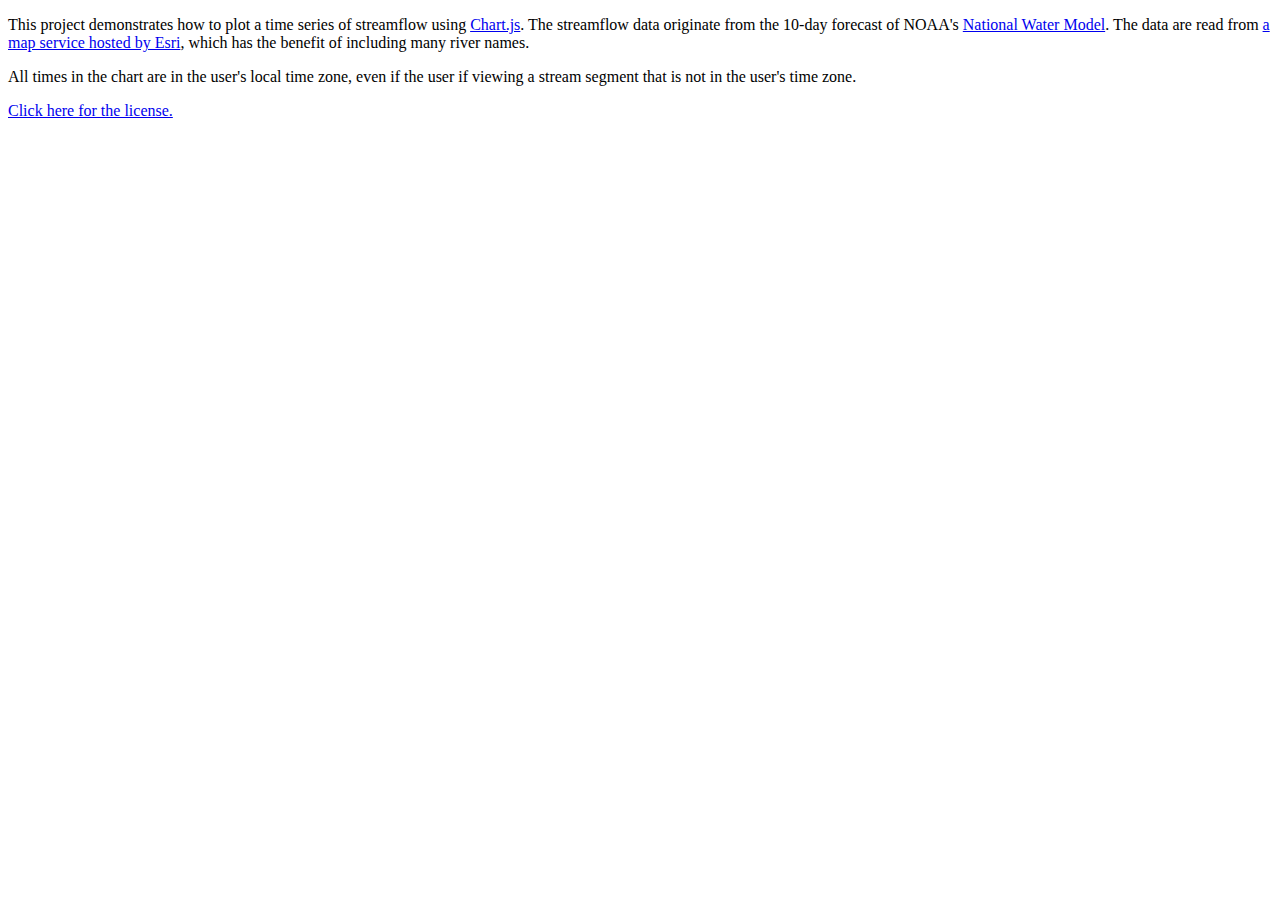
==== about.html @ 914721c1 "Upload first version" ====
<!DOCTYPE html>
<html lang="en">

<head>
   <meta charset="utf-8">
   <title>NWM Plot | About</title>
   <meta name="description" content="About the National Water Model Plotter">
   <meta name="keywords" content="National Water Model, plot, chart">
   <link rel="stylesheet" type="text/css" href="app.css">
</head>

<body>
   <p>This project demonstrates how to plot a time series of streamflow using <a href="https://www.chartjs.org/"
         rel="noopener noreferrer">Chart.js</a>. The streamflow data originate from the 10-day forecast of NOAA's
      <a rel="noopener noreferrer" href="https://water.noaa.gov/about/nwm">National Water Model</a>. The data are read
      from <a href="https://www.arcgis.com/home/item.html?id=f43c154ef3b9421bbda14bc17f9e98d2"
         rel="noopener noreferrer">a map service hosted by Esri</a>, which has the benefit of including many river
      names.</p>
   <p>All times in the chart are in the user's local time zone, even if the user if viewing a stream segment that is not
      in the user's time zone.</p>
   <p><a href="LICENSE">Click here for the license.</a></p>
</body>

</html>
---- app.css ----
html,
body {
   margin: 10;
}

input::-webkit-outer-spin-button,
input::-webkit-inner-spin-button {
   /* display: none; <- Crashes Chrome on hover */
   -webkit-appearance: none;
   margin: 0;
   /* <-- Apparently some margin are still there even though it's hidden */
}

input[type=number] {
   -moz-appearance: textfield;
   /* Firefox */
}
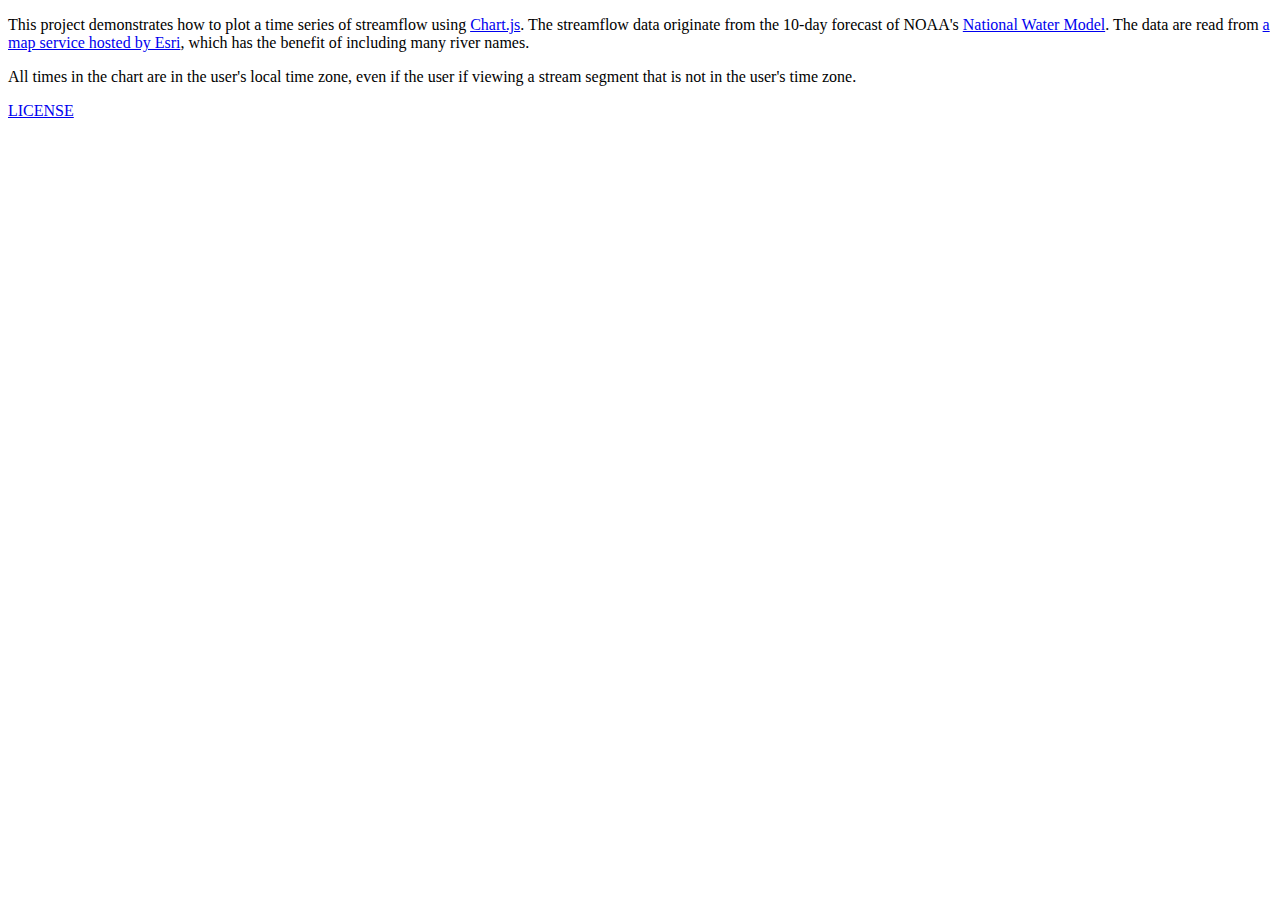
==== commit 5f532df0: "update license link text" ====
--- a/about.html
+++ b/about.html
@@ -18,7 +18,7 @@
       names.</p>
    <p>All times in the chart are in the user's local time zone, even if the user if viewing a stream segment that is not
       in the user's time zone.</p>
-   <p><a href="LICENSE">Click here for the license.</a></p>
+   <p><a href="LICENSE">LICENSE</a></p>
 </body>
 
 </html>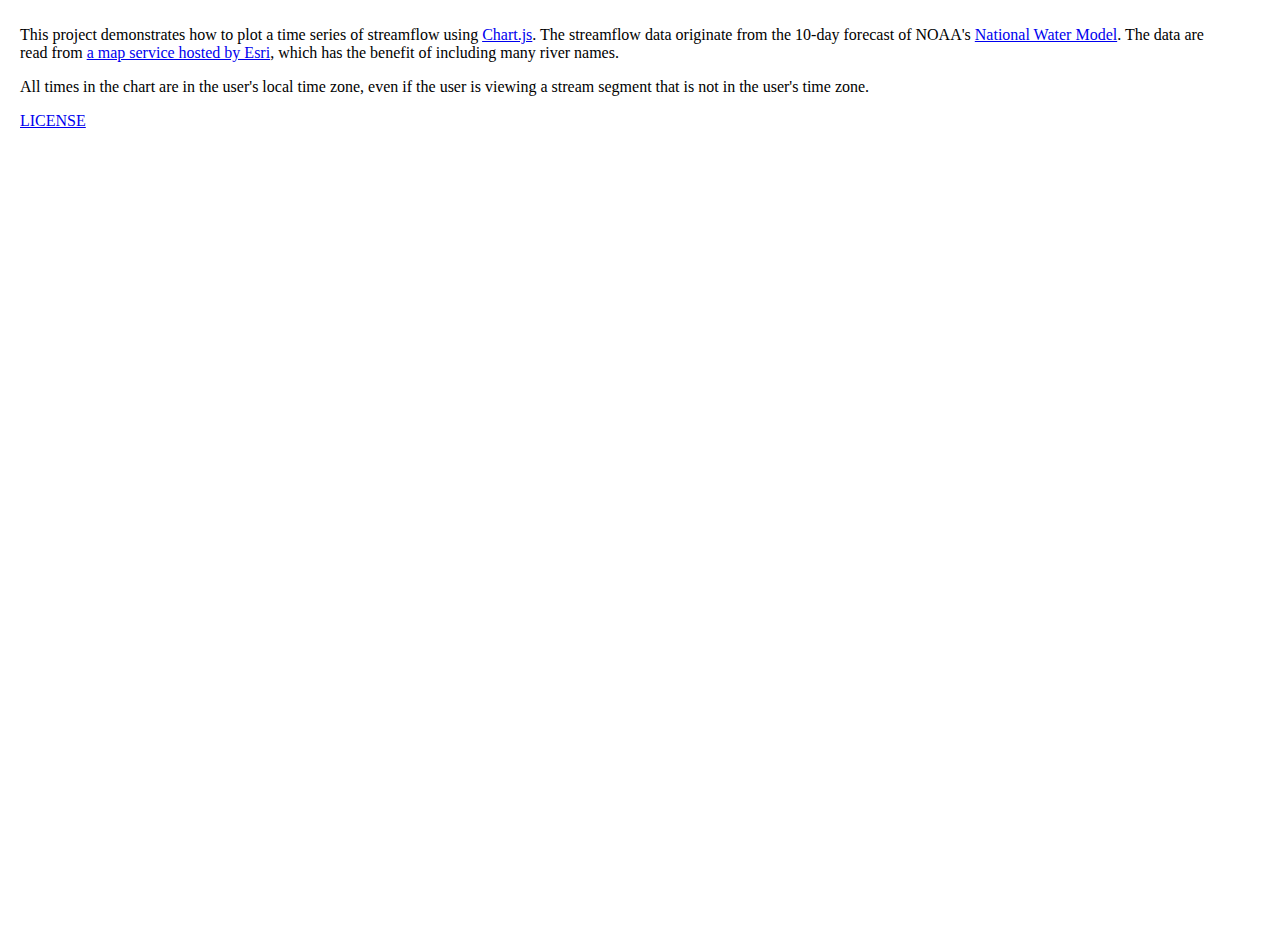
==== commit a357d1c2: "Update about.html" ====
--- a/about.html
+++ b/about.html
@@ -16,9 +16,9 @@
       from <a href="https://www.arcgis.com/home/item.html?id=f43c154ef3b9421bbda14bc17f9e98d2"
          rel="noopener noreferrer">a map service hosted by Esri</a>, which has the benefit of including many river
       names.</p>
-   <p>All times in the chart are in the user's local time zone, even if the user if viewing a stream segment that is not
+   <p>All times in the chart are in the user's local time zone, even if the user is viewing a stream segment that is not
       in the user's time zone.</p>
    <p><a href="LICENSE">LICENSE</a></p>
 </body>
 
-</html>+</html>
--- a/app.css
+++ b/app.css
@@ -1,6 +1,8 @@
 html,
 body {
-   margin: 10;
+   margin: 10px;
+   width: 97%;
+   height: 100%;
 }
 
 input::-webkit-outer-spin-button,
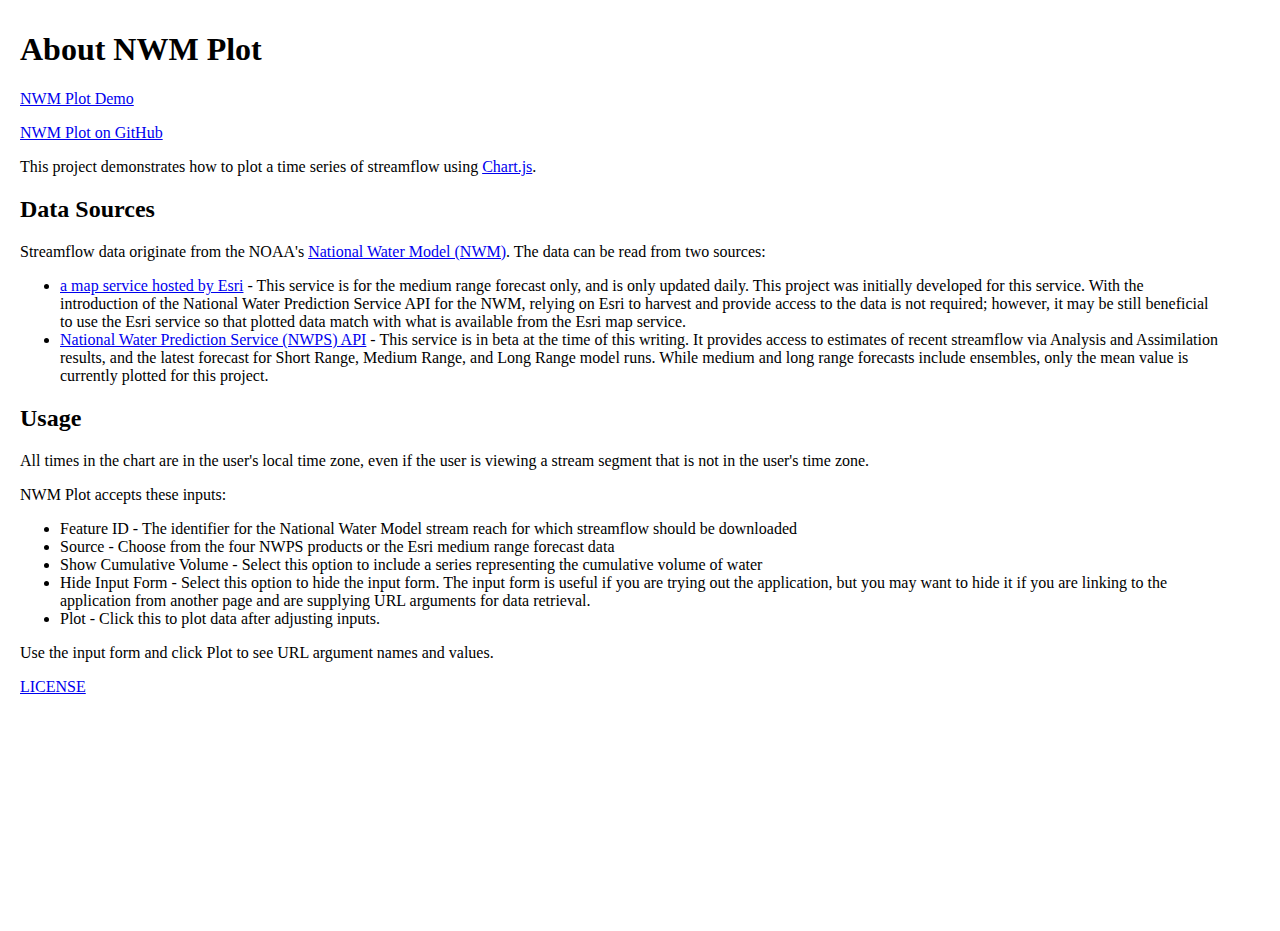
==== commit aadf319a: "Add NWPS as a data source" ====
--- a/about.html
+++ b/about.html
@@ -10,15 +10,66 @@
 </head>
 
 <body>
+   <h1>About NWM Plot</h1>
+   <p><a href="index.html">NWM Plot Demo</a></p>
+   <p><a href="https://github.com/twhiteaker/NWM_Plot" rel="noopener noreferrer">NWM Plot on GitHub</a></p>
    <p>This project demonstrates how to plot a time series of streamflow using <a href="https://www.chartjs.org/"
-         rel="noopener noreferrer">Chart.js</a>. The streamflow data originate from the 10-day forecast of NOAA's
-      <a rel="noopener noreferrer" href="https://water.noaa.gov/about/nwm">National Water Model</a>. The data are read
-      from <a href="https://www.arcgis.com/home/item.html?id=f43c154ef3b9421bbda14bc17f9e98d2"
-         rel="noopener noreferrer">a map service hosted by Esri</a>, which has the benefit of including many river
-      names.</p>
+         rel="noopener noreferrer">Chart.js</a>.
+   </p>
+   <h2>Data Sources</h2>
+   <p>
+      Streamflow data originate from the NOAA's
+      <a rel="noopener noreferrer" href="https://water.noaa.gov/about/nwm">National Water Model (NWM)</a>. The data can
+      be read
+      from two sources:
+   </p>
+   <ul>
+      <li>
+         <a href="https://www.arcgis.com/home/item.html?id=f43c154ef3b9421bbda14bc17f9e98d2" rel="noopener noreferrer">a
+            map service hosted by Esri</a> - This service is for the medium range forecast only, and is only updated
+         daily.
+         This project was initially developed for this service. With the introduction of the National Water Prediction
+         Service API for the NWM,
+         relying on Esri to harvest and provide access to the data is not required; however, it may be still beneficial
+         to use the Esri service so that plotted data match
+         with what is available from the Esri map service.
+      </li>
+      <li>
+         <a href="https://api.water.orionnetworksolutions.com/v1/docs/" rel="noopener noreferrer">National Water
+            Prediction Service (NWPS) API</a> -
+         This service is in beta at the time of this writing. It provides access to estimates of recent streamflow via
+         Analysis and Assimilation results, and the latest forecast for
+         Short Range, Medium Range, and Long Range model runs. While medium and long range forecasts include ensembles,
+         only the mean value is currently plotted for this project.
+      </li>
+   </ul>
+   <h2>Usage</h2>
    <p>All times in the chart are in the user's local time zone, even if the user is viewing a stream segment that is not
       in the user's time zone.</p>
+   <p>NWM Plot accepts these inputs:</p>
+   <ul>
+      <li>
+         Feature ID - The identifier for the National Water Model stream reach for which streamflow should be downloaded
+      </li>
+      <li>
+         Source - Choose from the four NWPS products or the Esri medium range forecast data
+      </li>
+      <li>
+         Show Cumulative Volume - Select this option to include a series representing the cumulative volume of water
+      </li>
+      <li>
+         Hide Input Form - Select this option to hide the input form. The input form is useful if you are trying out the
+         application, but you may want to hide it
+         if you are linking to the application from another page and are supplying URL arguments for data retrieval.
+      </li>
+      <li>
+         Plot - Click this to plot data after adjusting inputs.
+      </li>
+   </ul>
+   <p>
+      Use the input form and click Plot to see URL argument names and values.
+   </p>
    <p><a href="LICENSE">LICENSE</a></p>
 </body>
 
-</html>
+</html>--- a/app.css
+++ b/app.css
@@ -5,15 +5,21 @@
    height: 100%;
 }
 
-input::-webkit-outer-spin-button,
-input::-webkit-inner-spin-button {
-   /* display: none; <- Crashes Chrome on hover */
-   -webkit-appearance: none;
-   margin: 0;
-   /* <-- Apparently some margin are still there even though it's hidden */
-}
+.spinner {
+   border: 16px solid #f3f3f3; /* Light grey */
+   border-top: 16px solid #3498db; /* Blue */
+   border-radius: 50%;
+   width: 120px;
+   height: 120px;
+   animation: spin 2s linear infinite;
+ }
+ 
+ @keyframes spin {
+   0% { transform: rotate(0deg); }
+   100% { transform: rotate(360deg); }
+ }
 
 input[type=number] {
    -moz-appearance: textfield;
-   /* Firefox */
+   /* Firefox, hide the up-down number increment button */
 }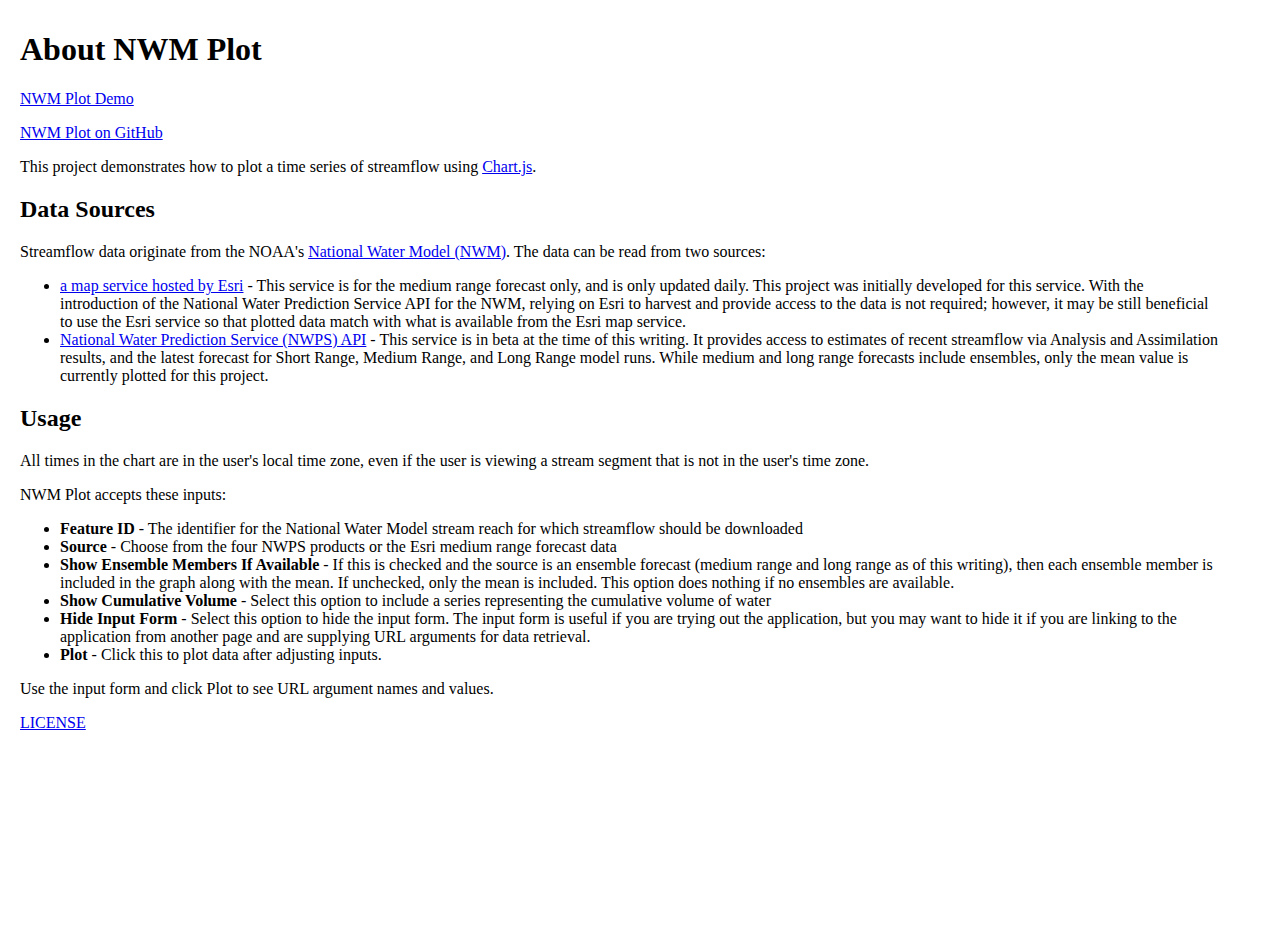
==== commit dad3fbb4: "add support for ensembles" ====
--- a/about.html
+++ b/about.html
@@ -49,21 +49,26 @@
    <p>NWM Plot accepts these inputs:</p>
    <ul>
       <li>
-         Feature ID - The identifier for the National Water Model stream reach for which streamflow should be downloaded
+         <strong>Feature ID</strong> - The identifier for the National Water Model stream reach for which streamflow should be downloaded
       </li>
       <li>
-         Source - Choose from the four NWPS products or the Esri medium range forecast data
+         <strong>Source</strong> - Choose from the four NWPS products or the Esri medium range forecast data
       </li>
       <li>
-         Show Cumulative Volume - Select this option to include a series representing the cumulative volume of water
+         <strong>Show Ensemble Members If Available</strong> - If this is checked and the source is an ensemble forecast (medium range and long range as of this writing),
+         then each ensemble member is included in the graph along with the mean. If unchecked, only the mean is included. This option does nothing if
+         no ensembles are available.
       </li>
       <li>
-         Hide Input Form - Select this option to hide the input form. The input form is useful if you are trying out the
+         <strong>Show Cumulative Volume</strong> - Select this option to include a series representing the cumulative volume of water
+      </li>
+      <li>
+         <strong>Hide Input Form</strong> - Select this option to hide the input form. The input form is useful if you are trying out the
          application, but you may want to hide it
          if you are linking to the application from another page and are supplying URL arguments for data retrieval.
       </li>
       <li>
-         Plot - Click this to plot data after adjusting inputs.
+         <strong>Plot</strong> - Click this to plot data after adjusting inputs.
       </li>
    </ul>
    <p>
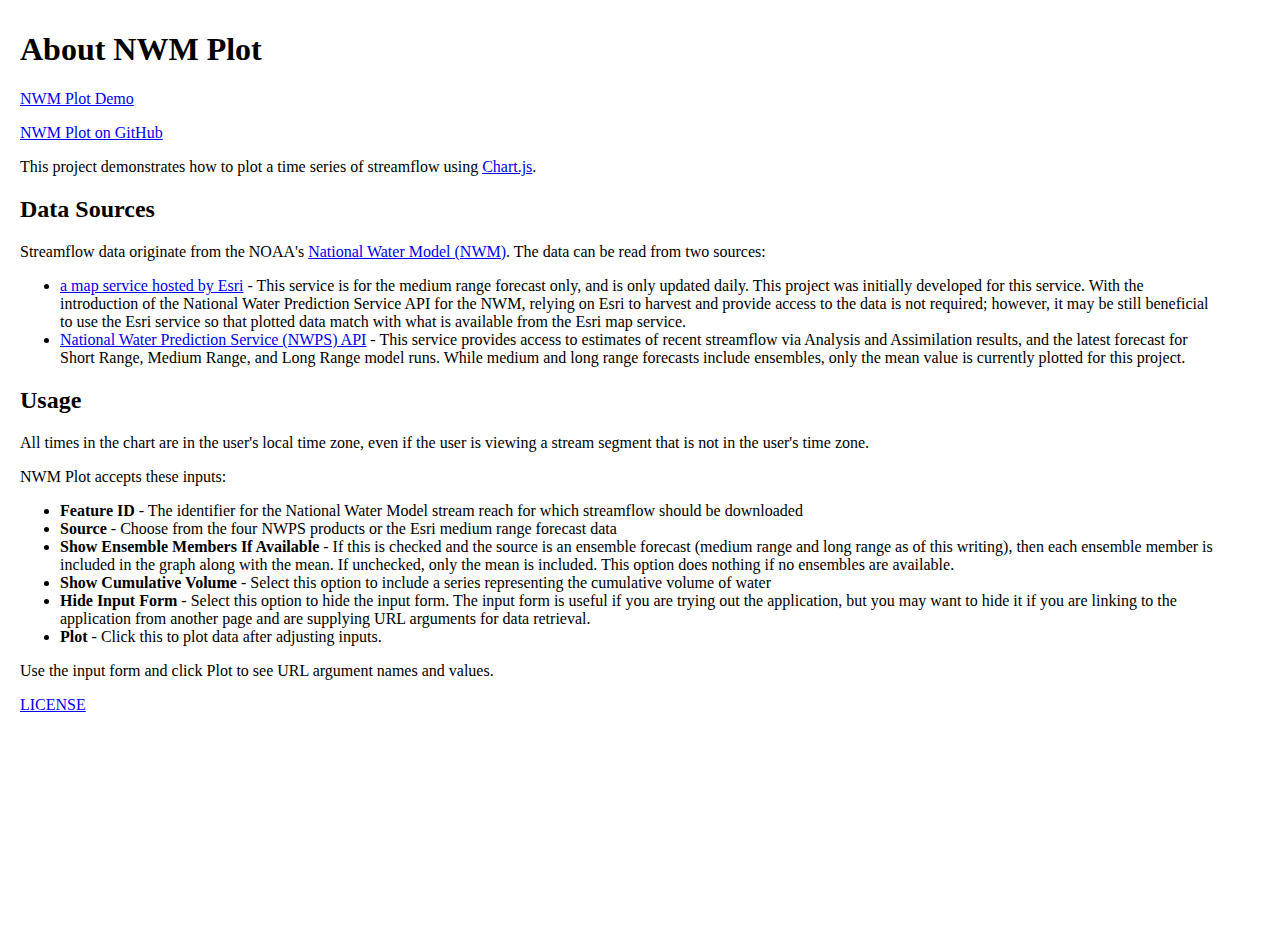
==== commit ebfad8d7: "use production nwps link" ====
--- a/about.html
+++ b/about.html
@@ -35,9 +35,9 @@
          with what is available from the Esri map service.
       </li>
       <li>
-         <a href="https://api.water.orionnetworksolutions.com/v1/docs/" rel="noopener noreferrer">National Water
+         <a href="https://api.water.noaa.gov/nwps/v1/docs/" rel="noopener noreferrer">National Water
             Prediction Service (NWPS) API</a> -
-         This service is in beta at the time of this writing. It provides access to estimates of recent streamflow via
+         This service provides access to estimates of recent streamflow via
          Analysis and Assimilation results, and the latest forecast for
          Short Range, Medium Range, and Long Range model runs. While medium and long range forecasts include ensembles,
          only the mean value is currently plotted for this project.
